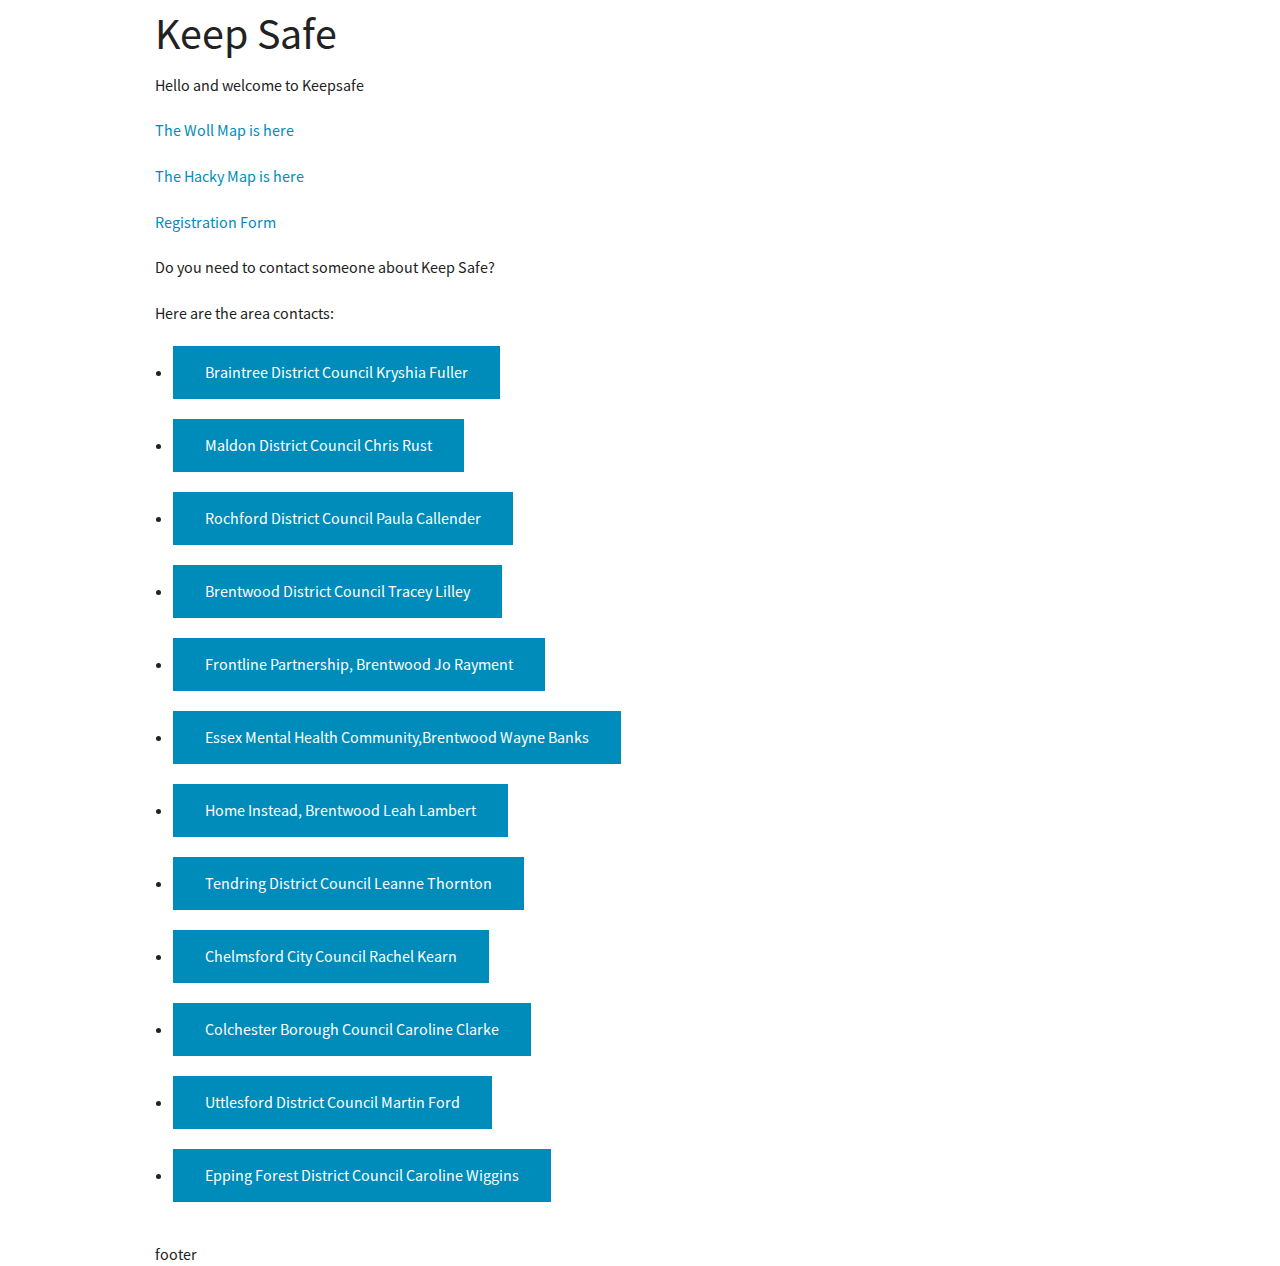
==== index2.html @ 4c62ad4a "Add homepage" ====
<!DOCTYPE html>
<html lang="en">
        <meta charset="UTF-8"> 
		<title>Keepsafe - Map View</title>
		  <link rel="stylesheet" href="css/foundation.css">
		  
		<script type="text/javascript">
		var msg = new SpeechSynthesisUtterance('Help');
    		window.speechSynthesis.speak(msg);
		</script>
      <link rel="apple-touch-icon" sizes="120x120" href="/assets/logos/Keep_Safe_transparent.png">
      <link rel="icon" sizes="120x120" href="/assets/logos/Keep_Safe_transparent.png">
        <title>
        	Keep Safe Essex Map
        </title>
	</head>
     <body background-color: #fff;>
     <div class="container">
    <div class = "row">
    <div class="large-6 columns">
     <h1>Keep Safe</h1>
        <p> Hello and welcome to Keepsafe </p>
	<p><a href="map.html">The Woll Map is here</a></p>
	<p><a href="map_tom.html">The Hacky Map is here</a></p>
	<p><a href="registration.html">Registration Form</a></p>
	<p>Do you need to contact someone about Keep Safe? </p>
	 <p>Here are the area contacts:</p>
	 </div>
	 </div>
	 <div class="row">
	 <div class="large-6 columns">
	 <ul>

	<li> <a href="mailto:kryfu@braintree.gov.uk" class="button">Braintree District Council Kryshia Fuller</a></li>
	<li><a href="mailto:chris.rust@maldon.gov.uk" class="button"> Maldon District Council Chris Rust </a></li>
	<li><a href="paula.callender@rochford.gov.uk" class="button">Rochford District Council Paula Callender</a> </li>
	<li><a href="tracey.lilley@brentwood.gov.uk" class="button">Brentwood District Council Tracey Lilley </a></li>
	<li><a href="Jo.Rayment@frontline.org.uk" class="button">Frontline Partnership, Brentwood Jo Rayment </a></li>
	<li><a href="Jo.Rayment@frontline.org.uk" class="button">Essex Mental Health Community,Brentwood Wayne Banks </a></li>
	<li><a href="leah.lambert@homeinstead.co.uk" class="button">Home Instead, Brentwood Leah Lambert</a> </li>
	<li><a href="lthornton@tendringdc.gov.uk" class="button">Tendring District Council Leanne Thornton </a></li>
	<li><a href="rachel.kearn@chelmsfordcitycouncil.org.uk" class="button">Chelmsford City Council Rachel Kearn </a></li>
	<li><a href="caroline.clarke@colchester.gov.uk" class="button">Colchester Borough Council Caroline Clarke </a></li>
	<li><a href="mford@uttlesford.gov.uk" class="button">Uttlesford District Council Martin Ford </a></li>
	<li><a href="cwiggins@eppingforestdc.gov.uk" class="button">Epping Forest District Council Caroline Wiggins </a></li>

</ul>
	 </div>
	 </div>
	 <div class="row">
  <div class="small-6 large-5 columns">
  footer
  </div>
  <div>


     </div>
     </body>
</html>
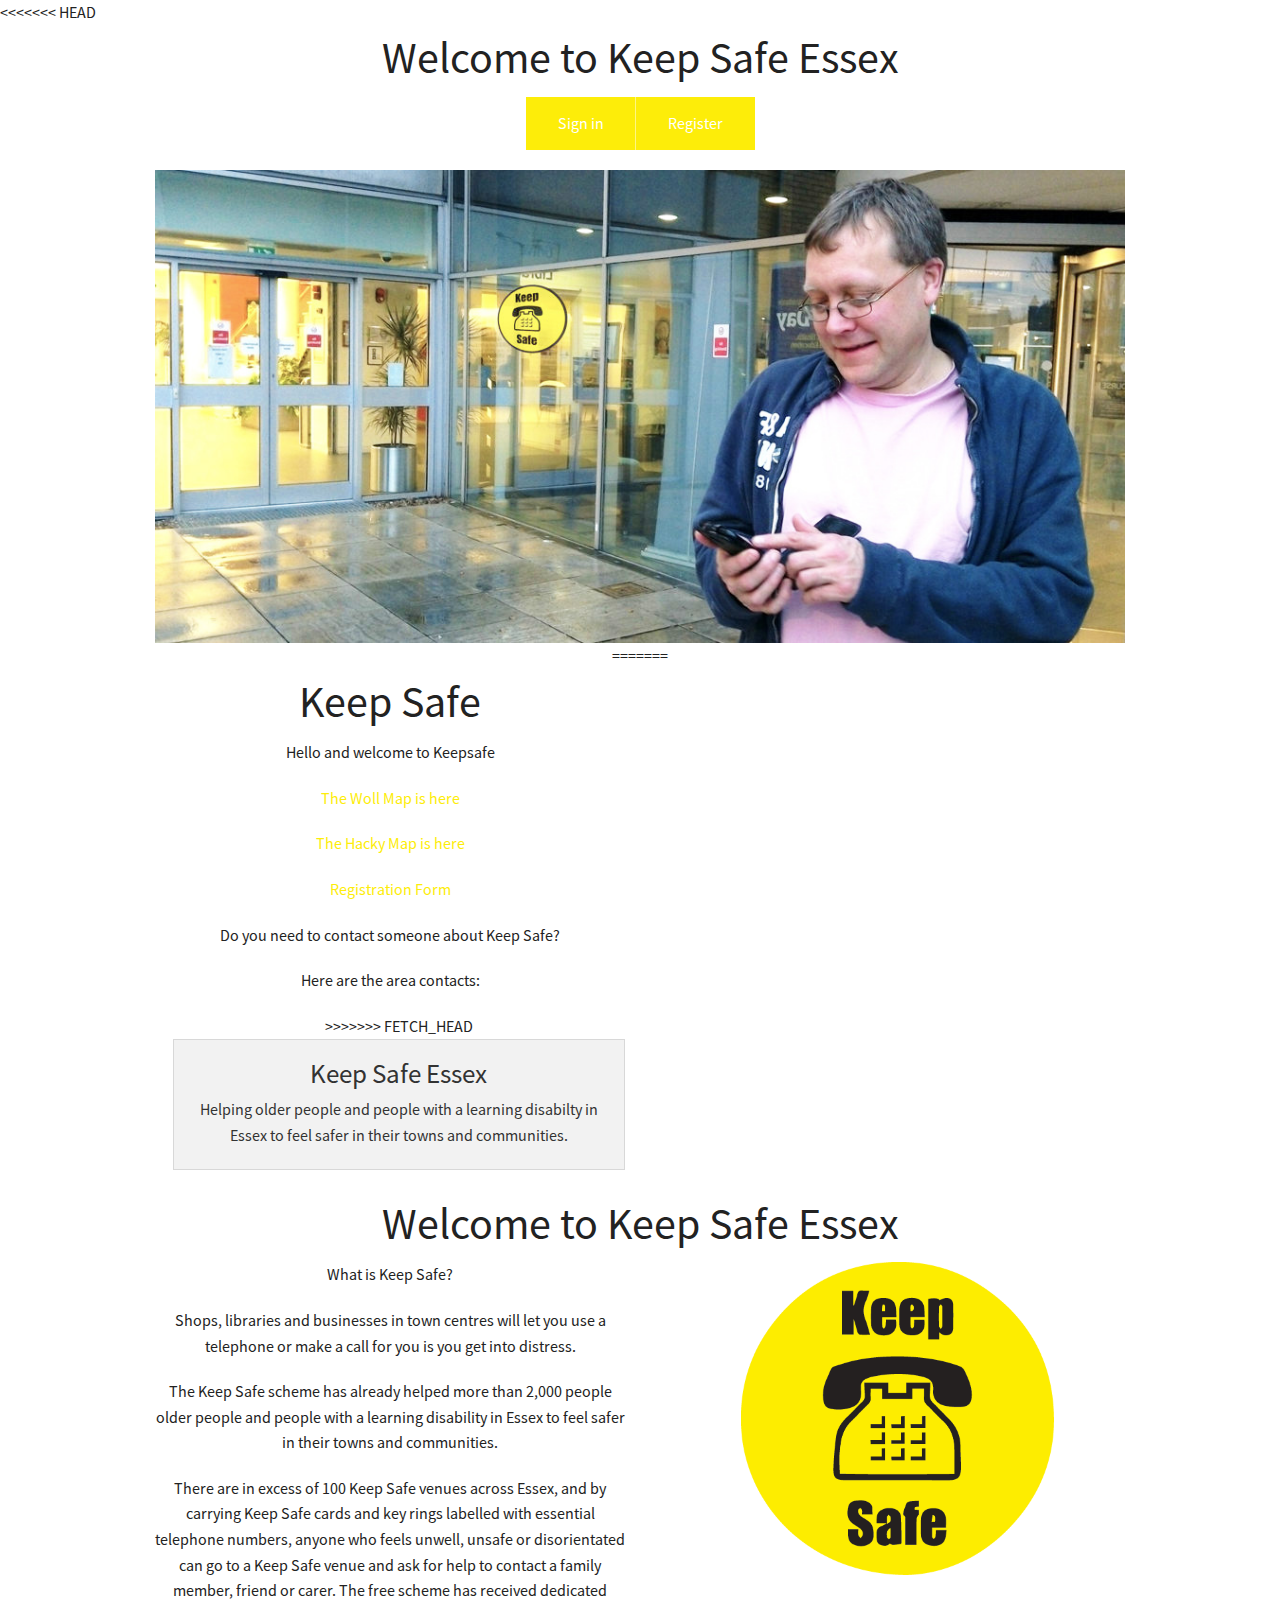
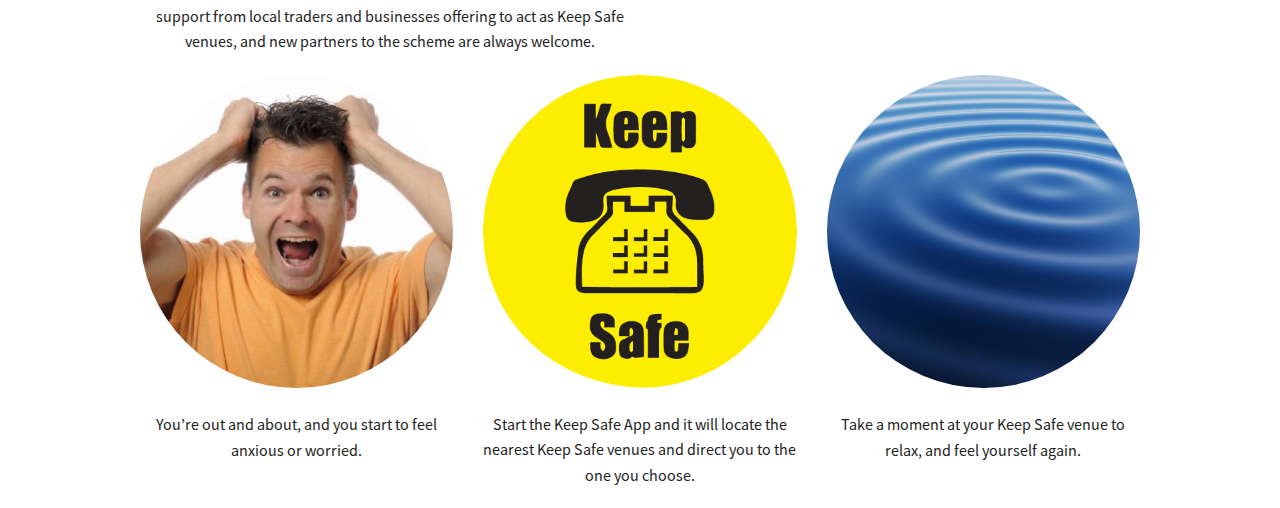
==== commit 9829244d: "Merge branch 'master' of https://github.com/ChelmsfordMakerspace/KeepSafe" ====
--- a/index2.html
+++ b/index2.html
@@ -1,3 +1,36 @@
+<<<<<<< HEAD
+<!doctype html>
+<html class="no-js" lang="en">
+  <head>
+    <meta charset="utf-8" />
+    <meta name="viewport" content="width=device-width, initial-scale=1.0" />
+    <title>Keep Safe</title>
+    <link rel="stylesheet" href="css/foundation.css" />
+    <script src="js/vendor/modernizr.js"></script>
+  </head>
+  <body>
+    
+        
+ 
+    <div class="row">
+      <div class="large-12 columns text-center">
+        <h1>Welcome to Keep Safe Essex</h1>
+      </div>
+    </div>
+    
+    <div class="row">
+      <div class="large-12 columns text-center">
+      	<ul class="button-group">
+    		<li><div role="button" tabindex="0" class="button">Sign in</div></li>
+    		<li><div role="button" tabindex="0" class="button">Register</div></li>
+    	</ul>
+    </div>
+    </div>
+    
+    <div class="row">
+      <div class="large-12 columns text-center">
+      <img src="img/HeroImage.jpg"/>
+=======
 <!DOCTYPE html>
 <html lang="en">
         <meta charset="UTF-8"> 
@@ -5,8 +38,21 @@
 		  <link rel="stylesheet" href="css/foundation.css">
 		  
 		<script type="text/javascript">
-		var msg = new SpeechSynthesisUtterance('Help');
-    		window.speechSynthesis.speak(msg);
+		var msg = new SpeechSynthesisUtterance;
+		var voices = window.speechSynthesis.getVoices();
+    		msg.voice = voices[10];
+    		msg.voiceURI = 'native';
+    		msg.volume = 1;
+    		msg.rate = 1;
+    		msg.pitch = 2;
+    		msg.text = 'Help';
+    		msg.lang = 'en-US';
+    		
+    		msg.onend = function(e) {
+  		console.log('Finished in ' + event.elapsedTime + ' seconds.');
+		};
+		
+		speechSynthesis.speak(msg);
 		</script>
       <link rel="apple-touch-icon" sizes="120x120" href="/assets/logos/Keep_Safe_transparent.png">
       <link rel="icon" sizes="120x120" href="/assets/logos/Keep_Safe_transparent.png">
@@ -30,30 +76,45 @@
 	 <div class="row">
 	 <div class="large-6 columns">
 	 <ul>
+>>>>>>> FETCH_HEAD
 
-	<li> <a href="mailto:kryfu@braintree.gov.uk" class="button">Braintree District Council Kryshia Fuller</a></li>
-	<li><a href="mailto:chris.rust@maldon.gov.uk" class="button"> Maldon District Council Chris Rust </a></li>
-	<li><a href="paula.callender@rochford.gov.uk" class="button">Rochford District Council Paula Callender</a> </li>
-	<li><a href="tracey.lilley@brentwood.gov.uk" class="button">Brentwood District Council Tracey Lilley </a></li>
-	<li><a href="Jo.Rayment@frontline.org.uk" class="button">Frontline Partnership, Brentwood Jo Rayment </a></li>
-	<li><a href="Jo.Rayment@frontline.org.uk" class="button">Essex Mental Health Community,Brentwood Wayne Banks </a></li>
-	<li><a href="leah.lambert@homeinstead.co.uk" class="button">Home Instead, Brentwood Leah Lambert</a> </li>
-	<li><a href="lthornton@tendringdc.gov.uk" class="button">Tendring District Council Leanne Thornton </a></li>
-	<li><a href="rachel.kearn@chelmsfordcitycouncil.org.uk" class="button">Chelmsford City Council Rachel Kearn </a></li>
-	<li><a href="caroline.clarke@colchester.gov.uk" class="button">Colchester Borough Council Caroline Clarke </a></li>
-	<li><a href="mford@uttlesford.gov.uk" class="button">Uttlesford District Council Martin Ford </a></li>
-	<li><a href="cwiggins@eppingforestdc.gov.uk" class="button">Epping Forest District Council Caroline Wiggins </a></li>
+      <div class="panel">
+      <h3>Keep Safe Essex</h3>
+      <p>Helping older people and people with a learning disabilty in Essex to feel safer in their towns and communities.</p>
+      </div>
 
-</ul>
-	 </div>
-	 </div>
-	 <div class="row">
-  <div class="small-6 large-5 columns">
-  footer
-  </div>
-  <div>
+      </div>
+    </div>
+    
+    <div class="row">
+      <div class="large-12 columns text-center">
+        <h1>Welcome to Keep Safe Essex</h1>
+      </div>
+    </div>
 
+    <div class="row">
+      <div class="large-12 medium-12 columns">
 
-     </div>
-     </body>
+        <div class="row">
+          <div class="medium-6 columns">
+            <p>What is Keep Safe?</p> <p>Shops, libraries and businesses in town centres will let you use a telephone or make a call for you is you get into distress.</p> <p>The Keep Safe scheme has already helped more than 2,000 people older people and people with a learning disability in Essex to feel safer in their towns and communities.</p> <p>There are in excess of 100 Keep Safe venues across Essex, and by carrying Keep Safe cards and key rings labelled with essential telephone numbers, anyone who feels unwell, unsafe or disorientated can go to a Keep Safe venue and ask for help to contact a family member, friend or carer. The free scheme has received dedicated support from local traders and businesses offering to act as Keep Safe venues, and new partners to the scheme are always welcome.</p>
+          </div>
+        <div class="row">
+          <div class="medium-4 medium-offset-1 columns">
+              <img src="img/Keep_Safe_transparent.png"/>
+          </div>
+        </div>
+          
+    <div class="row">
+    	<div class="small-2 large-4 columns"><div class="circular"><img src="img/anxious.jpg"/></div><br/><p>You’re out and about, and you start to feel anxious or worried.</p></div>
+    	<div class="small-4 large-4 columns"><div class="circular"><img src="img/Keep_Safe_transparent.png"/></div><br/><p>Start the Keep Safe App and it will locate the nearest Keep Safe venues and direct you to the one you choose.<p/></div>
+    	<div class="small-6 large-4 columns"><div class="circular"><img src="img/calm.jpg"/></div><br/><p>Take a moment at your Keep Safe venue to relax, and feel yourself again.<p/></div>
+	</div> 
+    
+    <script src="js/vendor/jquery.js"></script>
+    <script src="js/foundation.min.js"></script>
+    <script>
+      $(document).foundation();
+    </script>
+  </body>
 </html>
